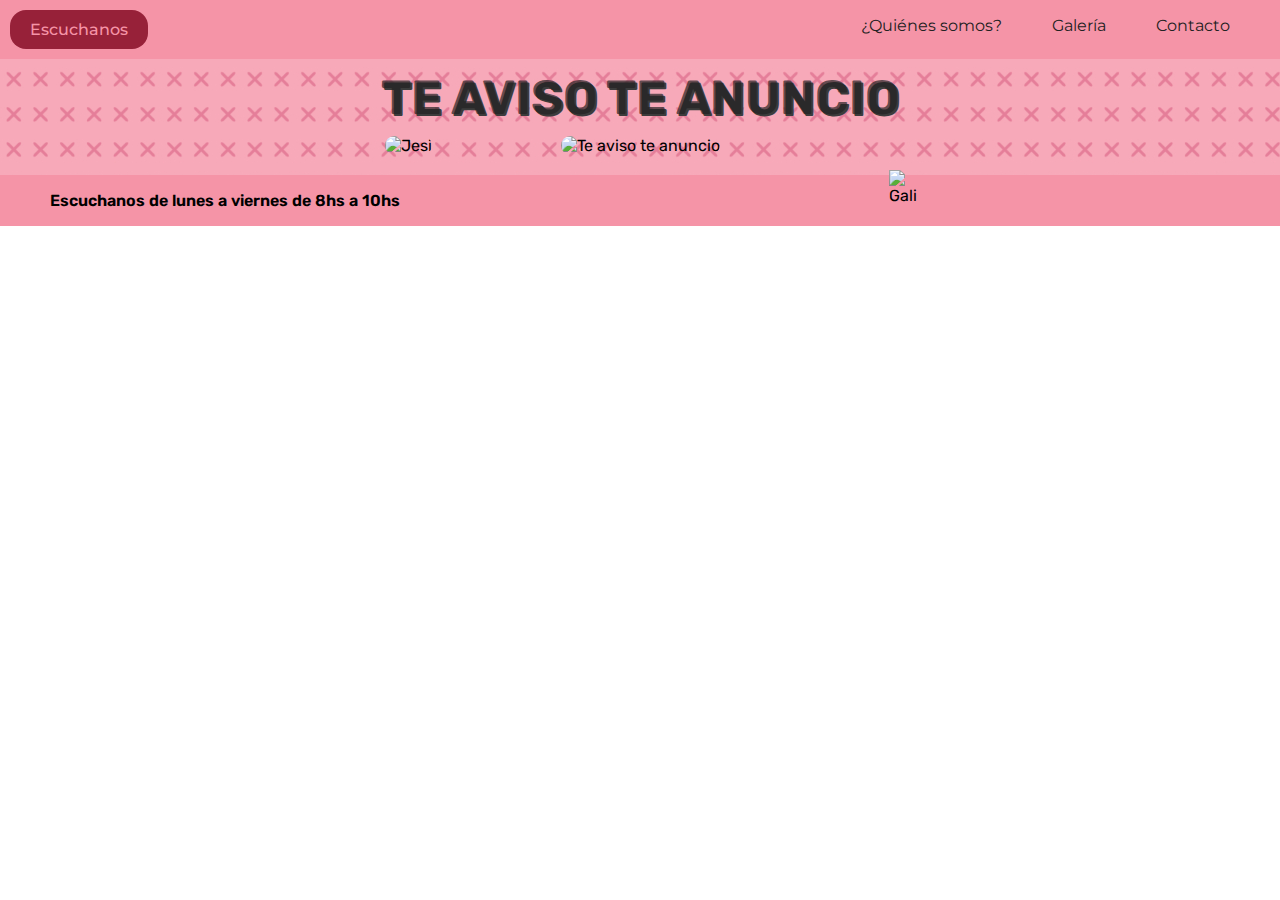
==== index.html @ 281d4683 "comienzo a medificar header para media" ====
<!DOCTYPE html>
<html lang="es">
<head>
    <meta charset="UTF-8">
    <meta http-equiv="X-UA-Compatible" content="IE=edge">
    <meta name="viewport" content="width=device-width, initial-scale=1.0">
    <link rel="stylesheet" href="./css/style.css">
    <link rel="shortcut icon" href="./assets/img/tata logo.png">
    <!--fontsawsome-->
    <script src="https://kit.fontawesome.com/e3897597e1.js" crossorigin="anonymous"></script>
    <!--Fonts-->
    <link rel="preconnect" href="https://fonts.googleapis.com">
    <link rel="preconnect" href="https://fonts.gstatic.com" crossorigin>
    <link href="https://fonts.googleapis.com/css2?family=Rubik:wght@300;400;500;600;700&display=swap" rel="stylesheet">
    <link rel="preconnect" href="https://fonts.googleapis.com">
    <link rel="preconnect" href="https://fonts.gstatic.com" crossorigin>
    <link href="https://fonts.googleapis.com/css2?family=Montserrat:wght@100;200;300;400;500;600;700&display=swap" rel="stylesheet">
    <link rel="preconnect" href="https://fonts.googleapis.com">
    <link rel="preconnect" href="https://fonts.gstatic.com" crossorigin>
    <link href="https://fonts.googleapis.com/css2?family=Arvo:ital,wght@0,400;0,700;1,400;1,700&display=swap" rel="stylesheet">
    <title>TATA Te aviso te anuncio</title>
</head>
<body>
    <header>
        <a class="header__boton" href="./views/escuchanos.html">Escuchanos</a>
        <ul>
            <li><a href="./views/integrantes.html">¿Quiénes somos?</a></li>
            <li><a href="./views/galeria.html">Galería</a></li>
            <li><a href="./views/contacto.html">Contacto</a></li>
        </ul>
        <i class="fa-solid fa-bars"></i>
    </header>
    <main class="main main_index">
        <h1 class="titulo">TE AVISO TE ANUNCIO</h1>
        <div class="foto_index">
            <img class="imagen_principal" src="./assets/img/tata1.jpg" alt="Te aviso te anuncio">
            <div class="recortes_index">
                <img class="inicio_jesi" src="./assets/img/jesi-index.png" alt="Jesi">
                <img class="inicio_gali" src="./assets/img/gali-index.png" alt="Gali">
            </div>
        </div>
    </main>
    <footer class="footer">
        <p>Escuchanos de lunes a viernes de 8hs a 10hs</p>
        <div id="footer_icons">
        <a href="https://www.youtube.com/@CongoTATA" target="_blank"><i class="fa-brands fa-youtube icon_footer"></i></a>
        <a href="https://www.instagram.com/escuchocongofm/" target="_blank"><i class="fa-brands fa-instagram icon_footer"></i></a>
        <a href="https://www.facebook.com/profile.php?id=100067099020580" target="_blank"><i class="fa-brands fa-facebook-f icon_footer"></i></a>
        </div>
    </footer>
</body>
</html>
---- css/style.css ----
/*font-family: 'Arvo', serif;
font-family: 'Rubik', sans-serif;
font-family: 'Montserrat', sans-serif;*/

body {
    margin: 0;
}

/*Header de todas las páginas*/
header {
    background-color:#f594a7;
    font-family: "Montserrat";
    font-weight: 400;
    display: flex;
    justify-content: space-between;
    grid-area: head;
}

header ul {
    display: flex;
    flex-wrap: wrap;
    gap: 50px;
    margin-bottom: 0;
    margin-right: 50px;
}

header ul li {
    list-style: none;
}

header ul li a {
    text-decoration: none;
    color: #232122;
}

.header__boton {
    display: flex;
    margin: 10px;
    padding: 10px 20px;
    background-color: #972139;
    font-weight: 500;
    color: #f594a7;
    border-radius: 1rem;
    text-decoration: none;
}

.header__boton:hover {
    background-color: #232122;
}

.fa-bars {
    display: none;
}

.main , .cuerpo_style {
    background-image: url(../assets/img/fondo-tata.jpg);
    font-family: "Rubik";
}


/*footer de index y contacto*/

footer {
    background-color: #f594a7;
    grid-area: foot;
}

footer p {
    font-family: "Rubik";
    font-weight: 600;
    margin-left: 50px;
}

.icon_footer {
    font-size: 25px;
    color: #972139;
    margin: 15px;
}

.icon_footer:hover {
    color: #232122;
}

.footer {
    display: flex;
    flex-wrap: wrap;
    justify-content: space-between;
}

#footer_icons {
    display: flex;
    flex-wrap: wrap;
    gap: 30px;
    margin-right: 50px;
}

/* asset style */
.asset-style {
    border-radius: 1rem;
    box-shadow: 5px 5px rgb(60, 60, 60, 0.6);
}

/*titulos*/
.titulo {
    margin: 0;
    padding: 10px;
    font-family: "Rubik";
    color: rgb(35, 33, 34, 0.7);
    font-weight: 700;
    display: flex;
    justify-content: center;
    text-shadow: 2px 2px #3c3c3c;
    font-size: xxx-large;
}

.parrafo {
    margin: 0;
}
.nombres {
    margin: 0;
}

/*index*/
.foto_index {
    display: flex;
    justify-content: center;
    padding-bottom: 20px;
}

.imagen_principal{
    border-radius: 1rem;
}
.recortes_index {
    position: absolute;
    display: flex;
    align-self: flex-end;
}

.inicio_jesi {
    margin-right: 463px;
    border-radius: 1rem;
}

.inicio_gali {
    position: absolute;
    margin-left: 504px;
    margin-top: 34px;
}

/*integrantes*/
.section_integrantes { 
    display: flex;
    justify-content: space-evenly;
    align-items: center;
}

.integrantes {
    display: flex;
    flex-direction: column;
    align-items: center;
    margin: 20px;
    margin-bottom: 0px;
}

.nombres { 
    position: absolute;
    align-self: self-end;
    color:#972139;
    text-shadow:#232122;
    margin-right: 5px;
    
}

.integrantes_boton { 
    font-family: rubik;
    font-weight: 500;
    text-decoration: none;
    background-color:#972139;
    color:#f594a7;
    border-radius: 1rem;
    padding: 10px;
    margin: 20px;
    margin-bottom: 9px;
}

.integrantes_boton:hover {
    background-color:#232122;
}

/*escuchanos*/
.section-escuchanos{
    grid-area: title;
}

.main-escuchanos{
    grid-area: main;
    display: flex;
    flex-direction: column;
    justify-content: center;
    align-items: center;
    padding-left: 10px;
}

.aside-escuchanos {
    grid-area: aside;
    display: flex;
    justify-content: center;
    align-items: center;
}

.escuchanos_boton {
    font-family: rubik;
    font-weight: 500;
    text-decoration: none;
    background-color: #972139;
    color:#f594a7;
    border-radius: 1rem;
    padding: 10px;
    margin: 20px 20px;
}

.escuchanos_boton:hover {
    background-color: #232122;
}

.grid-escuchanos {
    display: grid;
    background-image: url(../assets/img/fondo-tata.jpg);
    grid-template-columns: 50% 50%;
    grid-template-rows: 8% 9% 75% 8%;
    grid-template-areas: 
    "head head"
    "title title"
    "main aside"
    "foot foot"
    ;
}

/*galeria*/
.main-galeria {
    grid-area: main;
    display: flex;
    flex-direction: column;
    justify-content: space-evenly;
    padding: 10px;
}

.section1 {
    grid-area: sec1;
    display: flex;
    align-items: center;
    justify-content: space-between;
    padding-right: 10px;
    flex-wrap: wrap;
}

.section2 {
    grid-area: sec2;
    display: flex;
    justify-content: space-evenly;
    align-items: center;
    flex-wrap: wrap;
}

.div-galeria {
    display: flex;
    flex-direction: column;
    align-items: center;
    justify-content: space-between;
    flex-wrap: wrap;
}

.img3 {
    margin-bottom: 15px;
}

.grid-galeria {
    display: grid;
    background-image: url(../assets/img/fondo-tata.jpg);
    grid-template-columns: 45% 30% 25%;
    grid-template-rows: 6% 37% 42% 8% 7%;
    grid-template-areas: 
    "head head head"
    "main sec1 sec1"
    "main sec2 sec2"
    "none sec2 sec2"
    "foot foot foot"
    ;
}

/*contacto*/
.header-contacto {
    grid-area: head;
}

.section1-contacto {
    grid-area: sec1;
}

.section2-contacto{
    grid-area: sec2;
    display: flex;
    flex-direction: column;
    justify-content: center;
    align-items: center;

}

.main-contacto {
    grid-area: main;
    display: flex;
    justify-content: center;
    align-items: center;
}

.img-contacto {
    align-self: center;
}

.info_contacto {
    font-family: Montserrat;
    font-weight: 500;
    font-size: large;
    display: flex;
    justify-content: center;
    align-items: center;
    margin: 5px;
 }

 section div p {
    margin: 10px;
 }

 .fa-contacto {
    align-self: center;
    margin-right: 20px;
}

.redes-contacto {
    font-family: rubik;
    font-weight: 500;
    font-size: large;
    text-decoration: none;
    background-color:#972139;
    color:#f594a7;
    border-radius: 1rem;
    padding: 10px;
    margin: 20px;
    margin-bottom: 9px;
}

 .grid-contacto {
    display: grid;
    background-image: url(../assets/img/fondo-tata.jpg);
    grid-template-columns: 50% 50%;
    grid-template-rows: 10% 10% 80%;
    grid-template-areas: 
    "head head"
    "sec1 sec1"
    "sec2 main"
    ;
 }


@media (max-width: 576px) {
    
    header ul {
        display:none
    }

    .fa-bars {
        display: flex;
        justify-content: flex-end;
        align-items: center;
        margin-left: 10px;
    }
    /* index */


    /* integrantes */


    /* escuchanos */


    /* galeria */
    

    
    .grid-galeria {
        grid-template-columns: 1;
        grid-template-rows: 1fr, 4fr, 4fr, 1fr;
        grid-template-areas:
        "head"
        "main"
        "sec1"
        "sec2"
        "foot"
        ;
    }

    /* contacto */
    
}
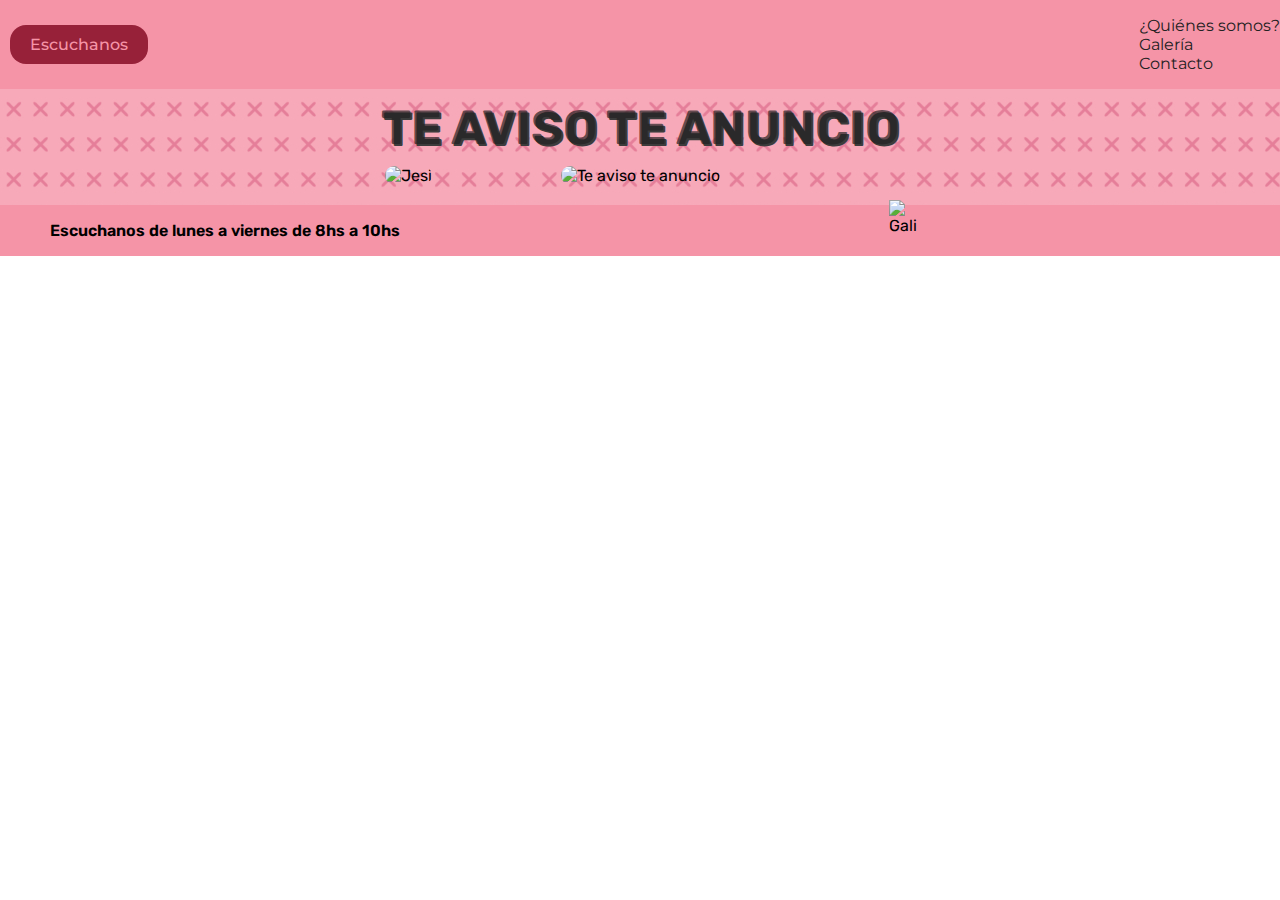
==== commit 027171e6: "agrego bootstrap para colocar menu desplegable" ====
--- a/index.html
+++ b/index.html
@@ -4,6 +4,9 @@
     <meta charset="UTF-8">
     <meta http-equiv="X-UA-Compatible" content="IE=edge">
     <meta name="viewport" content="width=device-width, initial-scale=1.0">
+    <!-- bootstrap -->
+    <link href="https://cdn.jsdelivr.net/npm/bootstrap@5.3.0-alpha3/dist/css/bootstrap.min.css" rel="stylesheet" integrity="sha384-KK94CHFLLe+nY2dmCWGMq91rCGa5gtU4mk92HdvYe+M/SXH301p5ILy+dN9+nJOZ" crossorigin="anonymous">
+    <!-- mi css -->
     <link rel="stylesheet" href="./css/style.css">
     <link rel="shortcut icon" href="./assets/img/tata logo.png">
     <!--fontsawsome-->
@@ -28,7 +31,6 @@
             <li><a href="./views/galeria.html">Galería</a></li>
             <li><a href="./views/contacto.html">Contacto</a></li>
         </ul>
-        <i class="fa-solid fa-bars"></i>
     </header>
     <main class="main main_index">
         <h1 class="titulo">TE AVISO TE ANUNCIO</h1>
@@ -49,4 +51,6 @@
         </div>
     </footer>
 </body>
+<!-- bootstrap js -->
+<script src="https://cdn.jsdelivr.net/npm/bootstrap@5.3.0-alpha3/dist/js/bootstrap.bundle.min.js" integrity="sha384-ENjdO4Dr2bkBIFxQpeoTz1HIcje39Wm4jDKdf19U8gI4ddQ3GYNS7NTKfAdVQSZe" crossorigin="anonymous"></script>
 </html>--- a/css/style.css
+++ b/css/style.css
@@ -13,10 +13,11 @@
     font-weight: 400;
     display: flex;
     justify-content: space-between;
+    align-items: center;
     grid-area: head;
 }
 
-header ul {
+.header-desktop {
     display: flex;
     flex-wrap: wrap;
     gap: 50px;
@@ -48,7 +49,7 @@
     background-color: #232122;
 }
 
-.fa-bars {
+.dropdown {
     display: none;
 }
 
@@ -62,6 +63,10 @@
 
 footer {
     background-color: #f594a7;
+    display: flex;
+    flex-wrap: wrap;
+    justify-content: space-between;
+    align-items: center;
     grid-area: foot;
 }
 
@@ -81,12 +86,6 @@
     color: #232122;
 }
 
-.footer {
-    display: flex;
-    flex-wrap: wrap;
-    justify-content: space-between;
-}
-
 #footer_icons {
     display: flex;
     flex-wrap: wrap;
@@ -98,6 +97,7 @@
 .asset-style {
     border-radius: 1rem;
     box-shadow: 5px 5px rgb(60, 60, 60, 0.6);
+    width: auto;
 }
 
 /*titulos*/
@@ -267,7 +267,6 @@
     flex-direction: column;
     align-items: center;
     justify-content: space-between;
-    flex-wrap: wrap;
 }
 
 .img3 {
@@ -364,16 +363,47 @@
 
 @media (max-width: 576px) {
     
-    header ul {
+    header {
+        display: flex;
+        justify-content: space-between;
+        align-items: center;
+        padding: 20px;
+    }
+
+    .header-desktop {
         display:none
     }
 
-    .fa-bars {
+    .dropdown {
         display: flex;
         justify-content: flex-end;
         align-items: center;
         margin-left: 10px;
     }
+
+    .menu{
+        background-color: #972139;
+    }
+
+    .desplegable {
+        background-color: #972139;
+        color: #f594a7;
+        display: flex;
+        justify-content: center;
+        font-size: large;
+    }
+
+    footer {
+        display: flex;
+        justify-content: space-around;
+        align-items: center;
+    }
+
+    footer p {
+        display: none;
+    }
+
+    
     /* index */
 
 
@@ -384,12 +414,31 @@
 
 
     /* galeria */
-    
-
-    
+    .main-galeria {
+        justify-content: space-evenly;
+        padding: 5px;
+    }
+
+    .section1 {
+        padding-right: 0px;
+        justify-content: center;
+    }
+
+    .section2 {
+        flex-direction: column-reverse;
+    }
+
+    .div-galeria {
+        flex-direction: row;
+    }
+
+    .img-sec2 {
+        display: none;
+    }
+
     .grid-galeria {
-        grid-template-columns: 1;
-        grid-template-rows: 1fr, 4fr, 4fr, 1fr;
+        grid-template-columns: 100%;
+        grid-template-rows: 3% 35% 32% 28% 3%;
         grid-template-areas:
         "head"
         "main"
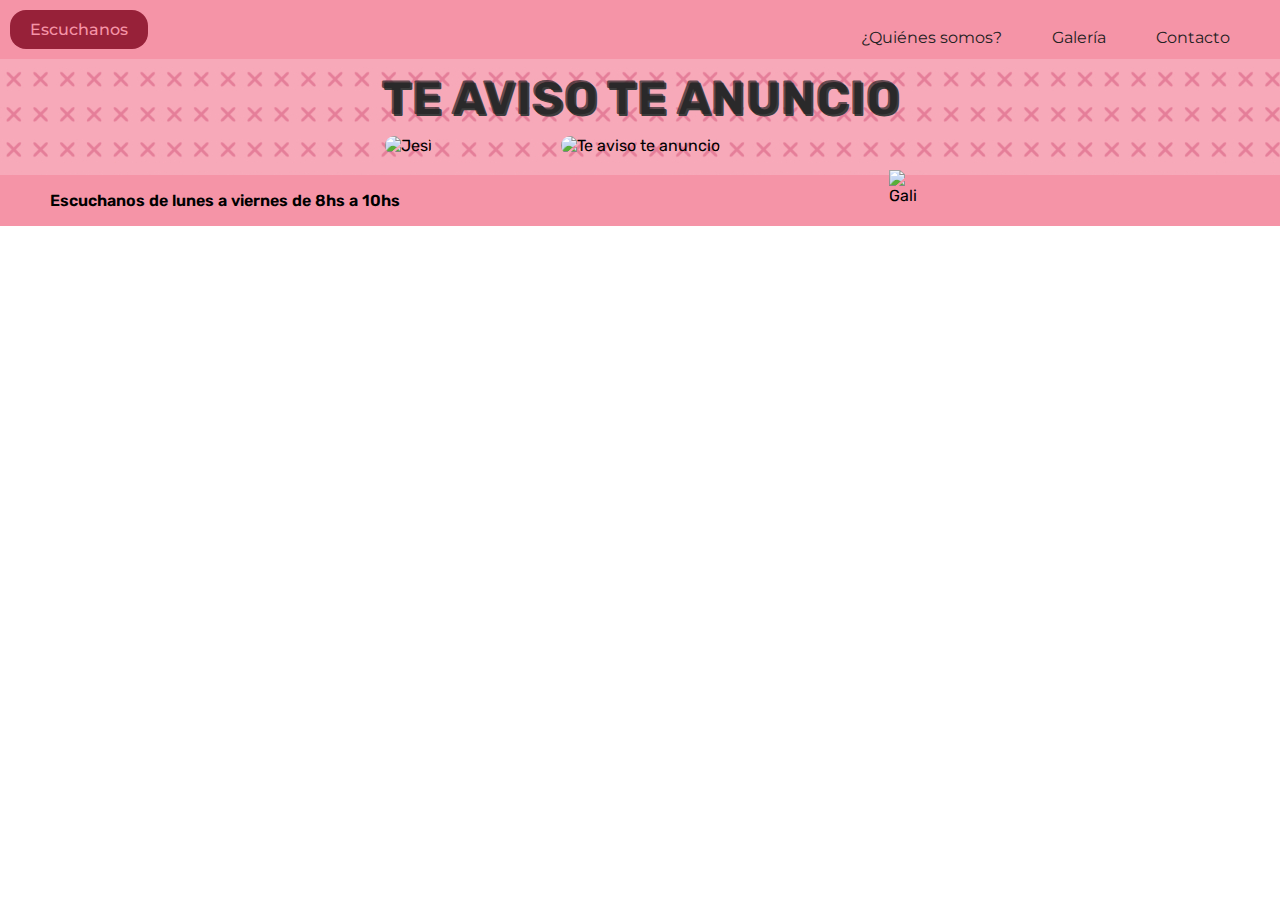
==== commit b7756f5d: "Incluyo menu hamburguesa en todas las paginas para media" ====
--- a/index.html
+++ b/index.html
@@ -26,11 +26,21 @@
 <body>
     <header>
         <a class="header__boton" href="./views/escuchanos.html">Escuchanos</a>
-        <ul>
+        <ul class="header-desktop">
             <li><a href="./views/integrantes.html">¿Quiénes somos?</a></li>
             <li><a href="./views/galeria.html">Galería</a></li>
             <li><a href="./views/contacto.html">Contacto</a></li>
         </ul>
+        <div class="dropdown menu-desplegable">
+            <button class="btn dropdown-toggle" type="button" data-bs-toggle="dropdown" aria-expanded="false">
+                <i class="fa-solid fa-bars icon_footer"></i>
+            </button>
+            <ul class="dropdown-menu menu">
+              <li><a class="desplegable" href="./views/integrantes.html">¿Quiénes somos?</a></li>
+              <li><a class="desplegable" href="./views/galeria.html">Galería</a></li>
+              <li><a class="desplegable" href="./views/contacto.html">Contacto</a></li>
+            </ul>
+          </div>
     </header>
     <main class="main main_index">
         <h1 class="titulo">TE AVISO TE ANUNCIO</h1>
--- a/css/style.css
+++ b/css/style.css
@@ -49,7 +49,7 @@
     background-color: #232122;
 }
 
-.dropdown {
+.menu-desplegable {
     display: none;
 }
 
@@ -374,7 +374,7 @@
         display:none
     }
 
-    .dropdown {
+    .menu-desplegable {
         display: flex;
         justify-content: flex-end;
         align-items: center;
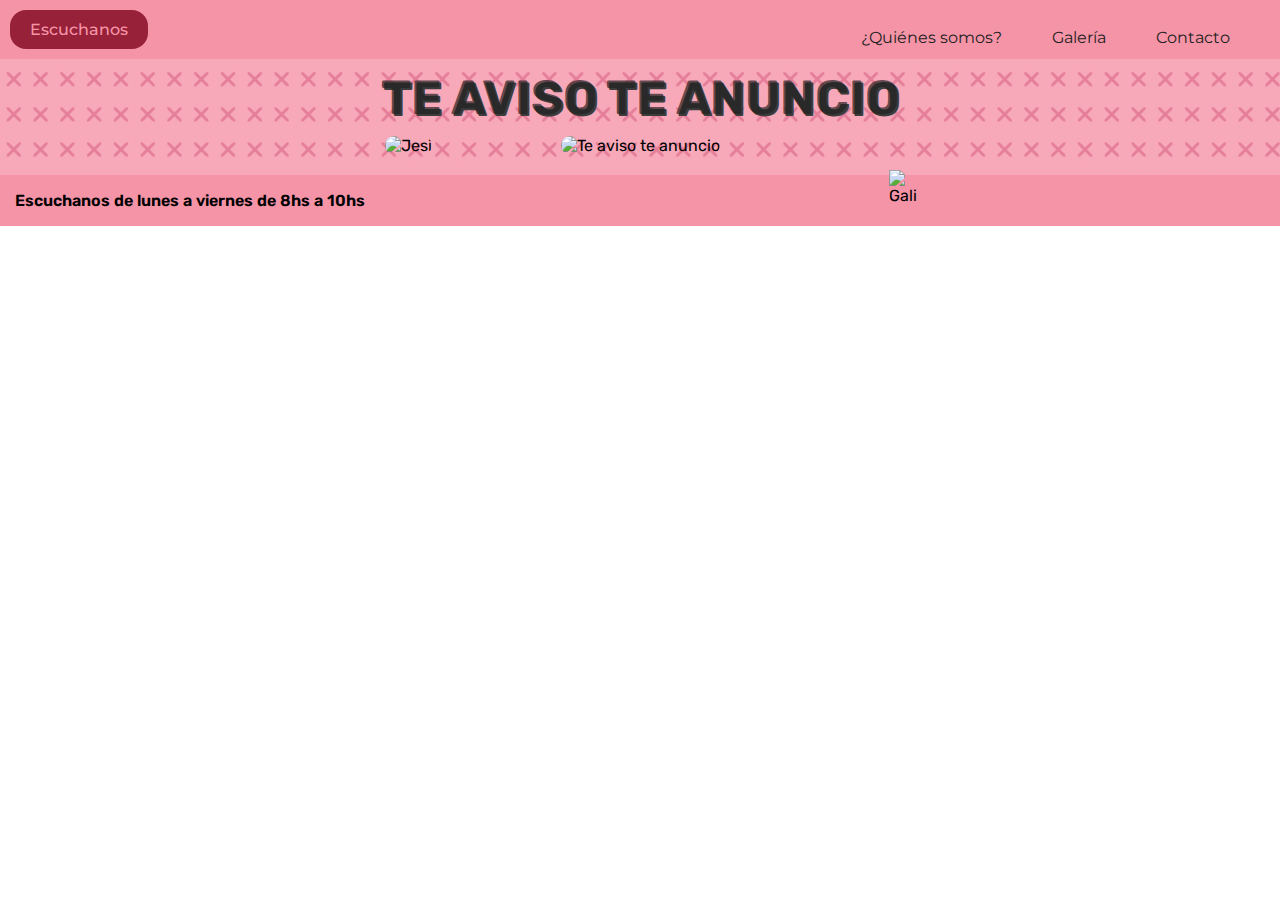
==== commit ba0e568e: "cambio titulos" ====
--- a/index.html
+++ b/index.html
@@ -21,9 +21,9 @@
     <link rel="preconnect" href="https://fonts.googleapis.com">
     <link rel="preconnect" href="https://fonts.gstatic.com" crossorigin>
     <link href="https://fonts.googleapis.com/css2?family=Arvo:ital,wght@0,400;0,700;1,400;1,700&display=swap" rel="stylesheet">
-    <title>TATA Te aviso te anuncio</title>
+    <title>TATA Te aviso te anuncio, el programa matutino que estabas esperando</title>
 </head>
-<body>
+<body class="grid-index">
     <header>
         <a class="header__boton" href="./views/escuchanos.html">Escuchanos</a>
         <ul class="header-desktop">
--- a/css/style.css
+++ b/css/style.css
@@ -1,454 +1,562 @@
-/*font-family: 'Arvo', serif;
-font-family: 'Rubik', sans-serif;
-font-family: 'Montserrat', sans-serif;*/
-
 body {
-    margin: 0;
-}
-
-/*Header de todas las páginas*/
+  margin: 0px;
+}
+
 header {
-    background-color:#f594a7;
-    font-family: "Montserrat";
-    font-weight: 400;
+  background-color: #f594a7;
+  font-family: Montserrat;
+  font-weight: 400;
+  display: flex;
+  justify-content: space-between;
+  align-items: center;
+  grid-area: head;
+}
+@media screen and (max-width: 576px) {
+  header {
+    padding: 20px;
+  }
+}
+header ul li {
+  list-style: none;
+}
+header ul a {
+  text-decoration: none;
+  color: #232122;
+}
+
+.header-desktop {
+  display: flex;
+  flex-wrap: wrap;
+  gap: 50px;
+  margin-bottom: 0px;
+  margin-right: 50px;
+}
+@media screen and (max-width: 576px) {
+  .header-desktop {
+    display: none;
+  }
+}
+
+.header__boton {
+  display: flex;
+  margin: 10px;
+  padding: 10px 20px;
+  background-color: #972139;
+  font-weight: 500;
+  color: #f594a7;
+  border-radius: 1rem;
+  text-decoration: none;
+}
+.header__boton:hover {
+  background-color: #232122;
+}
+
+.menu-desplegable {
+  display: none;
+}
+@media screen and (max-width: 576px) {
+  .menu-desplegable {
     display: flex;
-    justify-content: space-between;
+    justify-content: flex-end;
     align-items: center;
-    grid-area: head;
-}
-
-.header-desktop {
-    display: flex;
-    flex-wrap: wrap;
-    gap: 50px;
-    margin-bottom: 0;
-    margin-right: 50px;
-}
-
-header ul li {
-    list-style: none;
-}
-
-header ul li a {
-    text-decoration: none;
-    color: #232122;
-}
-
-.header__boton {
-    display: flex;
-    margin: 10px;
-    padding: 10px 20px;
+    margin-left: 10px;
+  }
+}
+
+@media screen and (max-width: 576px) {
+  .menu {
     background-color: #972139;
-    font-weight: 500;
+  }
+}
+
+@media screen and (max-width: 576px) {
+  .desplegable {
+    background-color: #972139;
     color: #f594a7;
-    border-radius: 1rem;
-    text-decoration: none;
-}
-
-.header__boton:hover {
-    background-color: #232122;
-}
-
-.menu-desplegable {
-    display: none;
-}
-
-.main , .cuerpo_style {
-    background-image: url(../assets/img/fondo-tata.jpg);
-    font-family: "Rubik";
-}
-
-
-/*footer de index y contacto*/
-
-footer {
-    background-color: #f594a7;
-    display: flex;
-    flex-wrap: wrap;
-    justify-content: space-between;
-    align-items: center;
-    grid-area: foot;
-}
-
-footer p {
-    font-family: "Rubik";
-    font-weight: 600;
-    margin-left: 50px;
-}
-
-.icon_footer {
-    font-size: 25px;
-    color: #972139;
-    margin: 15px;
-}
-
-.icon_footer:hover {
-    color: #232122;
-}
-
-#footer_icons {
-    display: flex;
-    flex-wrap: wrap;
-    gap: 30px;
-    margin-right: 50px;
-}
-
-/* asset style */
-.asset-style {
-    border-radius: 1rem;
-    box-shadow: 5px 5px rgb(60, 60, 60, 0.6);
-    width: auto;
-}
-
-/*titulos*/
-.titulo {
-    margin: 0;
-    padding: 10px;
-    font-family: "Rubik";
-    color: rgb(35, 33, 34, 0.7);
-    font-weight: 700;
-    display: flex;
-    justify-content: center;
-    text-shadow: 2px 2px #3c3c3c;
-    font-size: xxx-large;
-}
-
-.parrafo {
-    margin: 0;
-}
-.nombres {
-    margin: 0;
-}
-
-/*index*/
-.foto_index {
-    display: flex;
-    justify-content: center;
-    padding-bottom: 20px;
-}
-
-.imagen_principal{
-    border-radius: 1rem;
-}
-.recortes_index {
-    position: absolute;
-    display: flex;
-    align-self: flex-end;
-}
-
-.inicio_jesi {
-    margin-right: 463px;
-    border-radius: 1rem;
-}
-
-.inicio_gali {
-    position: absolute;
-    margin-left: 504px;
-    margin-top: 34px;
-}
-
-/*integrantes*/
-.section_integrantes { 
-    display: flex;
-    justify-content: space-evenly;
-    align-items: center;
-}
-
-.integrantes {
-    display: flex;
-    flex-direction: column;
-    align-items: center;
-    margin: 20px;
-    margin-bottom: 0px;
-}
-
-.nombres { 
-    position: absolute;
-    align-self: self-end;
-    color:#972139;
-    text-shadow:#232122;
-    margin-right: 5px;
-    
-}
-
-.integrantes_boton { 
-    font-family: rubik;
-    font-weight: 500;
-    text-decoration: none;
-    background-color:#972139;
-    color:#f594a7;
-    border-radius: 1rem;
-    padding: 10px;
-    margin: 20px;
-    margin-bottom: 9px;
-}
-
-.integrantes_boton:hover {
-    background-color:#232122;
-}
-
-/*escuchanos*/
-.section-escuchanos{
-    grid-area: title;
-}
-
-.main-escuchanos{
-    grid-area: main;
-    display: flex;
-    flex-direction: column;
-    justify-content: center;
-    align-items: center;
-    padding-left: 10px;
-}
-
-.aside-escuchanos {
-    grid-area: aside;
     display: flex;
     justify-content: center;
     align-items: center;
-}
-
-.escuchanos_boton {
-    font-family: rubik;
-    font-weight: 500;
-    text-decoration: none;
-    background-color: #972139;
-    color:#f594a7;
-    border-radius: 1rem;
-    padding: 10px;
-    margin: 20px 20px;
-}
-
-.escuchanos_boton:hover {
-    background-color: #232122;
-}
-
-.grid-escuchanos {
+    font-size: large;
+  }
+}
+
+footer {
+  background-color: #f594a7;
+  display: flex;
+  justify-content: space-between;
+  align-items: center;
+  flex-wrap: wrap;
+  grid-area: foot;
+}
+@media screen and (max-width: 576px) {
+  footer {
+    display: flex;
+    justify-content: space-around;
+    align-items: center;
+  }
+}
+footer p {
+  font-family: Rubik;
+  font-weight: 600;
+  margin-left: 15px;
+}
+@media screen and (max-width: 576px) {
+  footer p {
+    display: none;
+  }
+}
+
+.icon_footer {
+  font-size: 25px;
+  color: #972139;
+  margin: 15px;
+}
+.icon_footer:hover {
+  color: #232122;
+}
+
+#footer_icons {
+  display: flex;
+  flex-wrap: wrap;
+  gap: 30px;
+  margin-right: 50px;
+}
+
+.asset-style {
+  border-radius: 1rem;
+  box-shadow: rgba(35, 33, 34, 0.7);
+  width: auto;
+}
+
+.titulo {
+  margin: 0px;
+  padding: 10px;
+  font-family: "Rubik";
+  color: rgba(35, 33, 34, 0.7);
+  font-weight: 700;
+  display: flex;
+  justify-content: center;
+  text-shadow: 2px 2px #3c3c3c;
+  font-size: xxx-large;
+}
+@media screen and (max-width: 576px) {
+  .titulo {
+    text-align: center;
+  }
+}
+
+.foto_index {
+  display: flex;
+  justify-content: center;
+  padding-bottom: 20px;
+}
+
+.imagen_principal {
+  border-radius: 1rem;
+}
+@media screen and (max-width: 576px) {
+  .imagen_principal {
+    width: 90%;
+  }
+}
+
+.recortes_index {
+  position: absolute;
+  display: flex;
+  align-self: flex-end;
+}
+@media screen and (max-width: 576px) {
+  .recortes_index {
+    display: none;
+  }
+}
+
+.inicio_jesi {
+  margin-right: 463px;
+  border-radius: 1rem;
+  transition: all 0.5s;
+}
+.inicio_jesi:hover {
+  transform: scale(1.5);
+}
+
+.inicio_gali {
+  position: absolute;
+  margin-left: 504px;
+  margin-top: 34px;
+  transition: all 0.5s;
+}
+.inicio_gali:hover {
+  transform: scale(1.5);
+}
+
+@media screen and (max-width: 576px) {
+  .grid-index {
     display: grid;
     background-image: url(../assets/img/fondo-tata.jpg);
-    grid-template-columns: 50% 50%;
-    grid-template-rows: 8% 9% 75% 8%;
-    grid-template-areas: 
-    "head head"
-    "title title"
-    "main aside"
-    "foot foot"
-    ;
-}
-
-/*galeria*/
-.main-galeria {
+    grid-template-columns: 100%;
+    grid-template-rows: 8% 82% 10%;
+    grid-template-areas: "head" "main" "foot";
+  }
+}
+
+.main_index {
+  background-image: url(../assets/img/fondo-tata.jpg);
+  font-family: "Rubik";
+}
+@media screen and (max-width: 576px) {
+  .main_index {
     grid-area: main;
-    display: flex;
+    background-repeat: repeat;
+  }
+}
+
+.main-integrantes {
+  background-image: url(../assets/img/fondo-tata.jpg);
+  font-family: "Rubik";
+  grid-area: main;
+  justify-content: center;
+  text-align: center;
+}
+
+.section_integrantes {
+  display: flex;
+  justify-content: space-evenly;
+  align-items: center;
+  text-align: center;
+  background-image: url(../assets/img/fondo-tata.jpg);
+  font-family: "Rubik";
+}
+@media screen and (max-width: 576px) {
+  .section_integrantes {
+    grid-area: sec;
     flex-direction: column;
-    justify-content: space-evenly;
-    padding: 10px;
-}
-
-.section1 {
-    grid-area: sec1;
-    display: flex;
-    align-items: center;
-    justify-content: space-between;
-    padding-right: 10px;
-    flex-wrap: wrap;
-}
-
-.section2 {
-    grid-area: sec2;
-    display: flex;
-    justify-content: space-evenly;
-    align-items: center;
-    flex-wrap: wrap;
-}
-
-.div-galeria {
-    display: flex;
-    flex-direction: column;
-    align-items: center;
-    justify-content: space-between;
-}
-
-.img3 {
-    margin-bottom: 15px;
-}
-
-.grid-galeria {
+  }
+}
+
+.integrantes {
+  display: flex;
+  flex-direction: column;
+  align-items: center;
+  margin: 20px;
+  margin-bottom: 0px;
+}
+
+.nombres {
+  position: absolute;
+  align-self: self-end;
+  color: #972139;
+  text-shadow: #232122;
+  margin-right: 5px;
+}
+
+.integrantes_boton {
+  font-family: "Rubik";
+  font-weight: 500;
+  text-decoration: none;
+  background-color: #972139;
+  color: #f594a7;
+  border-radius: 1rem;
+  padding: 10px;
+  margin: 20px;
+  margin-bottom: 9px;
+}
+.integrantes_boton:hover {
+  background-color: #232122;
+}
+
+.parrafo {
+  margin: 0;
+  text-align: center;
+  font-size: large;
+}
+
+.nombres {
+  margin: 0px;
+}
+
+@media screen and (max-width: 576px) {
+  .grid-integrantes {
     display: grid;
     background-image: url(../assets/img/fondo-tata.jpg);
-    grid-template-columns: 45% 30% 25%;
-    grid-template-rows: 6% 37% 42% 8% 7%;
-    grid-template-areas: 
-    "head head head"
-    "main sec1 sec1"
-    "main sec2 sec2"
-    "none sec2 sec2"
-    "foot foot foot"
-    ;
-}
-
-/*contacto*/
-.header-contacto {
-    grid-area: head;
-}
-
-.section1-contacto {
-    grid-area: sec1;
-}
-
-.section2-contacto{
-    grid-area: sec2;
-    display: flex;
-    flex-direction: column;
-    justify-content: center;
-    align-items: center;
-
-}
-
-.main-contacto {
-    grid-area: main;
-    display: flex;
-    justify-content: center;
-    align-items: center;
-}
-
-.img-contacto {
-    align-self: center;
-}
-
-.info_contacto {
-    font-family: Montserrat;
-    font-weight: 500;
-    font-size: large;
-    display: flex;
-    justify-content: center;
-    align-items: center;
-    margin: 5px;
- }
-
- section div p {
-    margin: 10px;
- }
-
- .fa-contacto {
-    align-self: center;
-    margin-right: 20px;
-}
-
-.redes-contacto {
-    font-family: rubik;
-    font-weight: 500;
-    font-size: large;
-    text-decoration: none;
-    background-color:#972139;
-    color:#f594a7;
-    border-radius: 1rem;
-    padding: 10px;
-    margin: 20px;
-    margin-bottom: 9px;
-}
-
- .grid-contacto {
+    grid-template-columns: 100%;
+    grid-template-rows: 5% 15% 75% 5%;
+    grid-template-areas: "head" "main" "sec" "foot";
+  }
+}
+
+.grid-escuchanos {
+  display: grid;
+  background-image: url(../assets/img/fondo-tata.jpg);
+  grid-template-columns: 50% 50%;
+  grid-template-rows: 8% 9% 75% 8%;
+  grid-template-areas: "head head" "title title" "main aside" "foot foot";
+}
+@media screen and (max-width: 576px) {
+  .grid-escuchanos {
     display: grid;
     background-image: url(../assets/img/fondo-tata.jpg);
-    grid-template-columns: 50% 50%;
-    grid-template-rows: 10% 10% 80%;
-    grid-template-areas: 
-    "head head"
-    "sec1 sec1"
-    "sec2 main"
-    ;
- }
-
-
-@media (max-width: 576px) {
-    
-    header {
-        display: flex;
-        justify-content: space-between;
-        align-items: center;
-        padding: 20px;
-    }
-
-    .header-desktop {
-        display:none
-    }
-
-    .menu-desplegable {
-        display: flex;
-        justify-content: flex-end;
-        align-items: center;
-        margin-left: 10px;
-    }
-
-    .menu{
-        background-color: #972139;
-    }
-
-    .desplegable {
-        background-color: #972139;
-        color: #f594a7;
-        display: flex;
-        justify-content: center;
-        font-size: large;
-    }
-
-    footer {
-        display: flex;
-        justify-content: space-around;
-        align-items: center;
-    }
-
-    footer p {
-        display: none;
-    }
-
-    
-    /* index */
-
-
-    /* integrantes */
-
-
-    /* escuchanos */
-
-
-    /* galeria */
-    .main-galeria {
-        justify-content: space-evenly;
-        padding: 5px;
-    }
-
-    .section1 {
-        padding-right: 0px;
-        justify-content: center;
-    }
-
-    .section2 {
-        flex-direction: column-reverse;
-    }
-
-    .div-galeria {
-        flex-direction: row;
-    }
-
-    .img-sec2 {
-        display: none;
-    }
-
-    .grid-galeria {
-        grid-template-columns: 100%;
-        grid-template-rows: 3% 35% 32% 28% 3%;
-        grid-template-areas:
-        "head"
-        "main"
-        "sec1"
-        "sec2"
-        "foot"
-        ;
-    }
-
-    /* contacto */
-    
-}
- +    grid-template-columns: 100%;
+    grid-template-rows: 8% 10% 74% 8%;
+    grid-template-areas: "head" "title" "main" "foot";
+  }
+}
+
+.main-escuchanos {
+  grid-area: main;
+  display: flex;
+  justify-content: center;
+  align-items: center;
+  flex-direction: column;
+  padding-left: 10px;
+}
+@media screen and (max-width: 576px) {
+  .main-escuchanos {
+    padding: 0px;
+  }
+}
+
+.aside-escuchanos {
+  grid-area: aside;
+  display: flex;
+  justify-content: center;
+  align-items: center;
+}
+@media screen and (max-width: 576px) {
+  .aside-escuchanos {
+    display: none;
+  }
+}
+
+.escuchanos_boton {
+  font-family: "Rubik";
+  font-weight: 500;
+  text-decoration: none;
+  background-color: #972139;
+  color: #f594a7;
+  border-radius: 1rem;
+  padding: 10px;
+  margin: 20px 20px;
+}
+
+@media screen and (max-width: 576px) {
+  .section-escuchanos {
+    text-align: center;
+  }
+}
+
+.grid-galeria {
+  display: grid;
+  background-image: url(../assets/img/fondo-tata.jpg);
+  grid-template-columns: 45% 30% 25%;
+  grid-template-rows: 6% 37% 42% 8% 7%;
+  grid-template-areas: "head head head" "main sec1 sec1" "main sec2 sec2" "none sec2 sec2" "foot foot foot";
+}
+@media screen and (max-width: 576px) {
+  .grid-galeria {
+    display: grid;
+    background-image: url(../assets/img/fondo-tata.jpg);
+    grid-template-columns: 100%;
+    grid-template-rows: 3% 35% 32% 28% 3%;
+    grid-template-areas: "head" "main" "sec1" "sec2" "foot";
+  }
+}
+
+.main-galeria {
+  grid-area: main;
+  display: flex;
+  justify-content: space-evenly;
+  flex-direction: column;
+  padding: 10px;
+}
+@media screen and (max-width: 576px) {
+  .main-galeria {
+    justify-content: space-evenly;
+    padding: 5px;
+  }
+}
+
+.section1 {
+  grid-area: sec1;
+  display: flex;
+  justify-content: space-between;
+  align-items: center;
+  padding-right: 10px;
+  flex-wrap: wrap;
+}
+@media screen and (max-width: 576px) {
+  .section1 {
+    padding-right: 0px;
+    justify-content: center;
+  }
+}
+
+.section2 {
+  grid-area: sec2;
+  display: flex;
+  justify-content: space-evenly;
+  align-items: center;
+  flex-wrap: wrap;
+}
+@media screen and (max-width: 576px) {
+  .section2 {
+    flex-direction: column-reverse;
+  }
+}
+
+.div-galeria {
+  display: flex;
+  justify-content: space-between;
+  align-items: center;
+  flex-direction: column;
+}
+@media screen and (max-width: 576px) {
+  .div-galeria {
+    flex-direction: row;
+  }
+}
+
+.img3 {
+  margin-bottom: 15px;
+}
+
+@media screen and (max-width: 576px) {
+  .img-congo {
+    width: 80%;
+  }
+}
+
+@media screen and (max-width: 576px) {
+  .img-sec2 {
+    display: none;
+  }
+}
+
+.grid-contacto {
+  display: grid;
+  background-image: url(../assets/img/fondo-tata.jpg);
+  grid-template-columns: 50% 50%;
+  grid-template-rows: 10% 10% 80%;
+  grid-template-areas: "head head" "sec1 sec1" "sec2 main";
+}
+@media screen and (max-width: 576px) {
+  .grid-contacto {
+    display: grid;
+    background-image: url(../assets/img/fondo-tata.jpg);
+    grid-template-columns: 100%;
+    grid-template-rows: 10% 20% 30% 50%;
+    grid-template-areas: "head" "sec1" "sec2" "main";
+  }
+}
+
+.section1-contacto {
+  grid-area: sec1;
+}
+@media screen and (max-width: 576px) {
+  .section1-contacto {
+    align-self: center;
+  }
+}
+
+.section2-contacto {
+  grid-area: sec2;
+  display: flex;
+  justify-content: center;
+  align-items: center;
+  flex-direction: column;
+}
+@media screen and (max-width: 576px) {
+  .section2-contacto {
+    justify-content: flex-start;
+  }
+}
+
+.main-contacto {
+  grid-area: main;
+  display: flex;
+  justify-content: center;
+  align-items: center;
+}
+
+.img-contacto {
+  align-self: center;
+}
+@media screen and (max-width: 576px) {
+  .img-contacto {
+    display: none;
+  }
+}
+
+.info_contacto {
+  font-family: Montserrat;
+  font-weight: 500;
+  font-size: large;
+  display: flex;
+  justify-content: center;
+  align-items: center;
+  margin: 5px;
+}
+
+section div p {
+  margin: 10px;
+}
+
+.fa-contacto {
+  align-self: center;
+  margin-right: 20px;
+}
+
+.redes-contacto {
+  font-family: "Rubik";
+  font-weight: 500;
+  font-size: large;
+  text-decoration: none;
+  background-color: #972139;
+  color: #f594a7;
+  border-radius: 1rem;
+  padding: 10px;
+  margin: 20px;
+  margin-bottom: 9px;
+}
+.redes-contacto:hover {
+  background-color: #232122;
+}
+
+.form {
+  display: flex;
+  flex-direction: column;
+  background-color: rgba(151, 33, 57, 0.8);
+  padding: 40px;
+  font-family: Montserrat;
+  font-weight: 300;
+  border-radius: 1rem;
+}
+@media screen and (max-width: 576px) {
+  .form {
+    padding: 15px;
+  }
+}
+
+.form-space {
+  margin: 20px 0px;
+  border: none;
+  background-color: rgb(245, 148, 167);
+  color: #232122;
+  border-radius: 1rem;
+  padding: 10px;
+}
+@media screen and (max-width: 576px) {
+  .form-space {
+    margin: 10px 0px;
+  }
+}
+
+.btn-enviar {
+  font-family: "Rubik";
+  background-color: #232122;
+  color: #f594a7;
+  border-radius: 1rem;
+  padding: 5px;
+}
+
+/*# sourceMappingURL=style.css.map */
